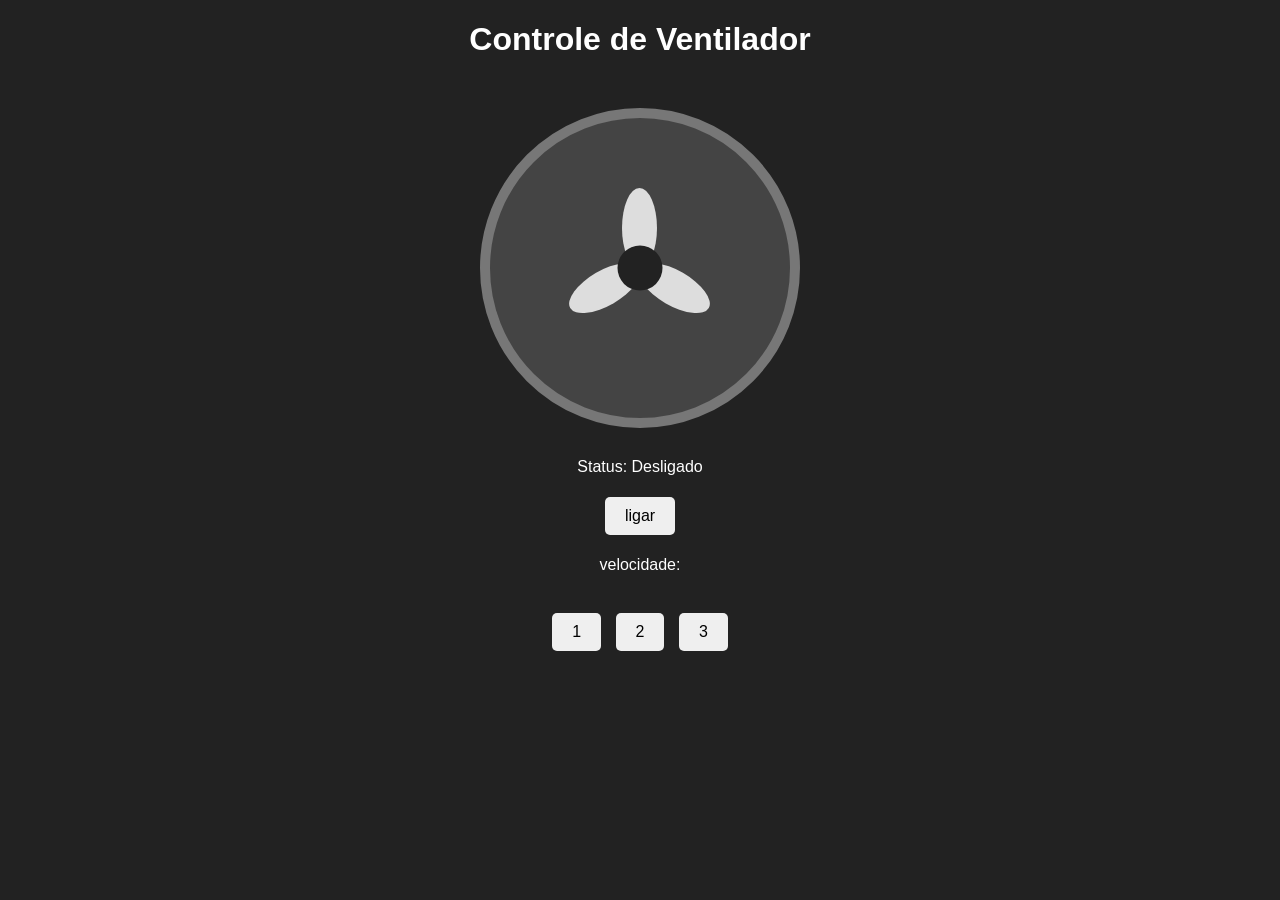
==== desafio/index.html @ 90906531 "now" ====
<!DOCTYPE html>
<html lang="pt-BR">
<head>
    <meta charset="UTF-8">
    <meta name="viewport" content="width=device-width, initial-scale=1.0">
    <link rel="stylesheet" href="style.css">
    <title>Ventilador</title>
</head>
<body>
    <h1>Controle de Ventilador</h1>
    <div class="container"></div>

    <div id="ventilador">
    <div class="grade">

    <div class="helices">
    <div class="helice helice1"></div>
    <div class="helice helice2"></div>
    <div class="helice helice3"></div>

      <div class="centro"></div>
    </div>
    </div>
    </div>

    <p class="status">Status: Desligado</p>
    <button id="botao">ligar</button>
    <p>velocidade: </p>
    <br>
    <button id="vel1">1</button>
    <button id="vel2">2</button>
    <button id="vel3">3</button>
    </div>
    <script src="script.js"></script>
</body>
</html>
---- desafio/style.css ----
/* Configuração geral da página */
body {
    font-family: Arial, sans-serif;
    background-color: #222;
    color: white;
    text-align: center;
}

/* Caixa principal */
.container {
    width: 400px;
    margin: 50px auto;
}

/* Desenho do ventilador */
#ventilador {
    position: relative;

    width: 300px;
    height: 300px;

    margin: 30px auto;

    background-color: #444;

    border: 10px solid #777;
    border-radius: 50%;
}

/* Conjunto das hélices */
.helices {
    position: absolute;

    width: 180px;
    height: 180px;

    top: 50%;
    left: 50%;

    transform: translate(-50%, -50%);

    
}

/* Cada hélice */
.helice {
    position: absolute;

    width: 35px;
    height: 80px;

    background-color: #ddd;

    top: 10px;
    left: 72px;

    border-radius: 50%;

    transform-origin: center 80px;
}

/* Primeira hélice */
.helice:nth-child(1) {
    transform: rotate(0deg);
}

/* Segunda hélice */
.helice:nth-child(2) {
    transform: rotate(120deg);
}

/* Terceira hélice */
.helice:nth-child(3) {
    transform: rotate(240deg);
}

/* Centro do ventilador */
.centro {
    position: absolute;

    width: 45px;
    height: 45px;

    background-color: #222;

    border-radius: 50%;

    top: 50%;
    left: 50%;

    transform: translate(-50%, -50%);

    z-index: 10;
}

/* Animação das hélices */
@keyframes girar {
    from {
        transform: translate(-50%, -50%) rotate(0deg);
    }

    to {
        transform: translate(-50%, -50%) rotate(360deg);
    }
}


#ventilador.ligado {
    box-shadow: 0 0 30px #00aaff;
}

#ventilador.ligado .helices {
    animation: girar 1s linear infinite;
}


button {
    padding: 10px 20px;

    margin: 5px;

    border: none;
    border-radius: 5px;

    cursor: pointer;

    font-size: 16px;
}

button:hover {
    opacity: 0.8;
}
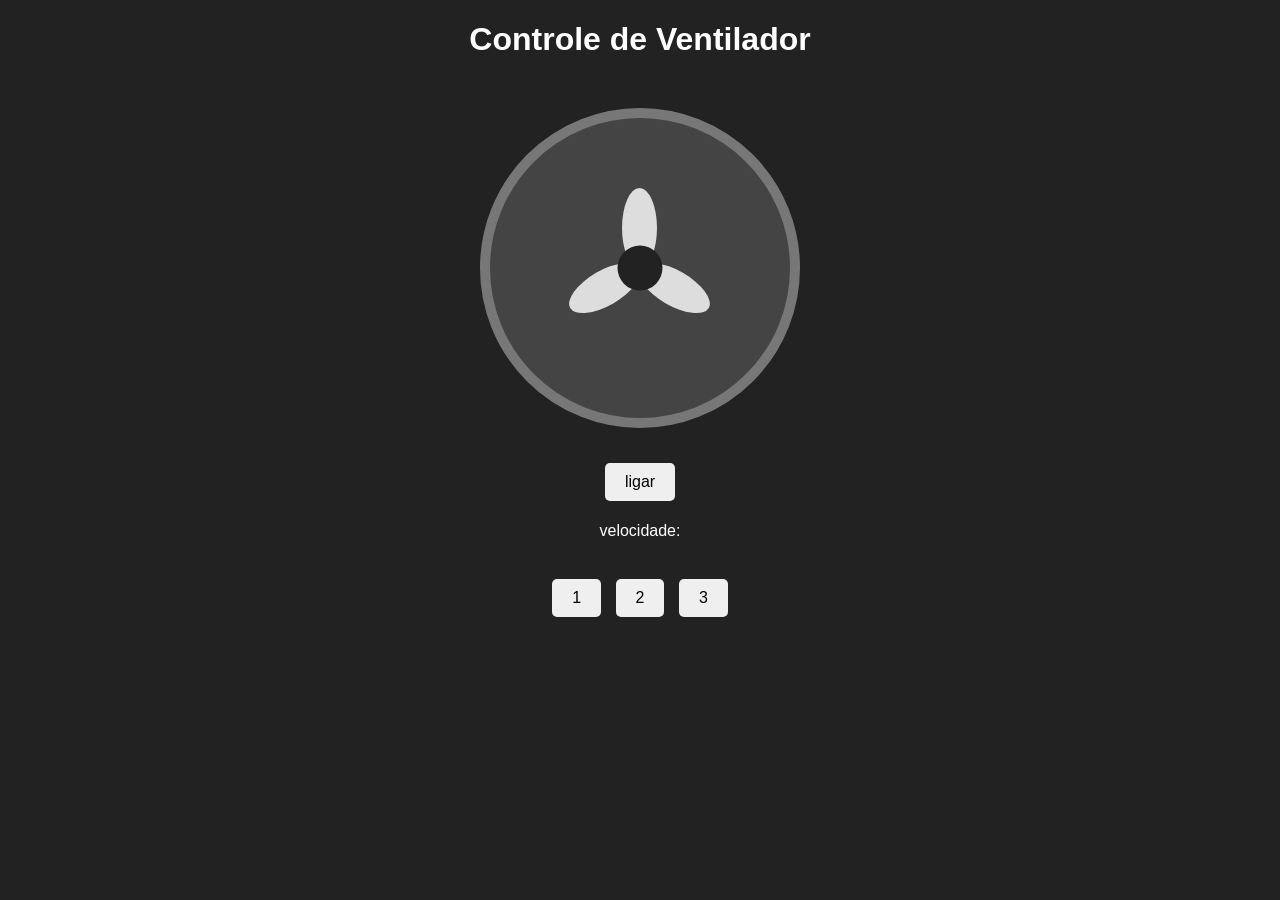
==== commit af00abbc: "att" ====
--- a/desafio/index.html
+++ b/desafio/index.html
@@ -23,7 +23,6 @@
     </div>
     </div>
 
-    <p class="status">Status: Desligado</p>
     <button id="botao">ligar</button>
     <p>velocidade: </p>
     <br>
